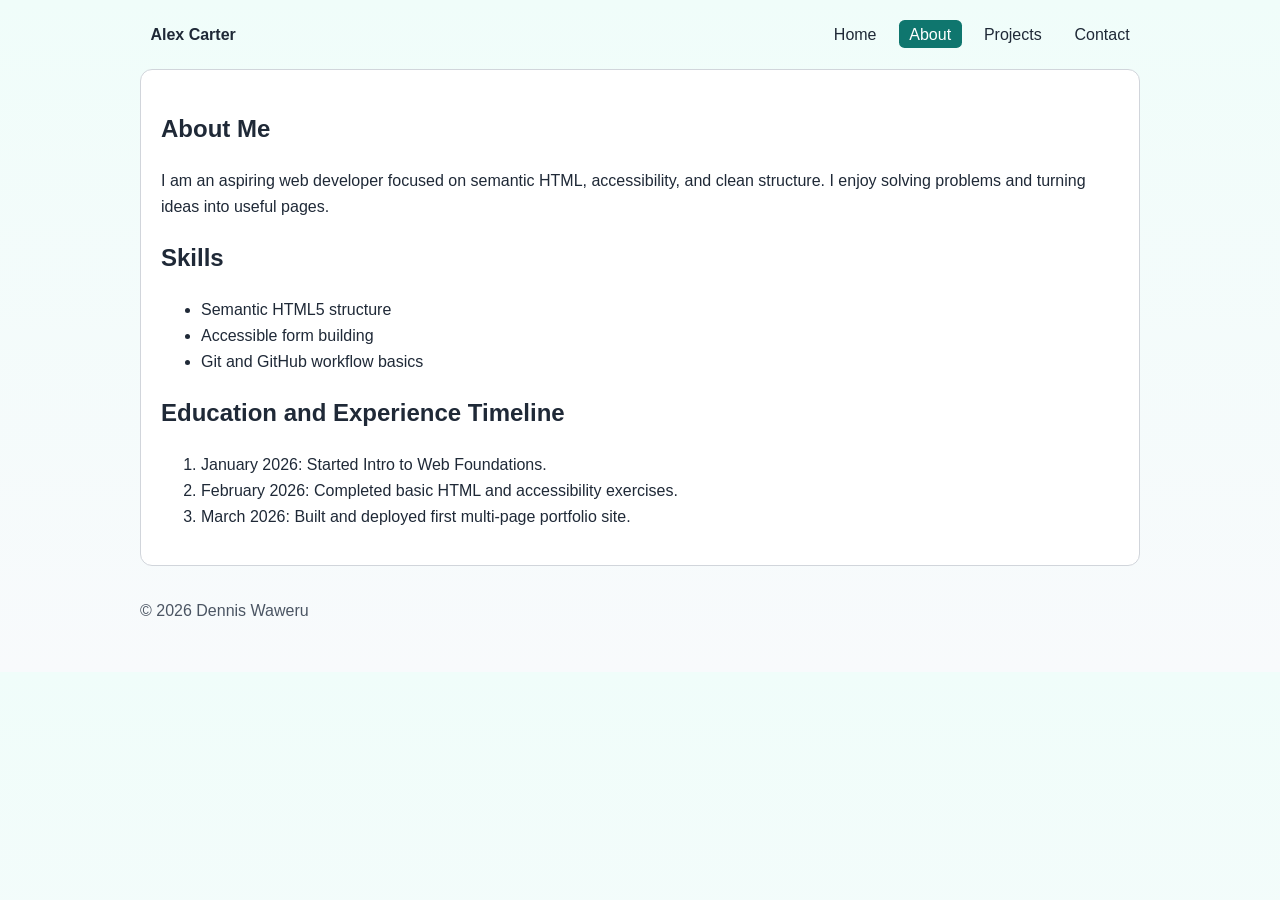
==== about.html @ 18f39cf2 "Adds starter portfolio site scaffold and assets Provides a Week 1 web-foundations portfolio scaffold" ====
<!DOCTYPE html>
<html lang="en">
<head>
  <meta charset="UTF-8">
  <meta name="viewport" content="width=device-width, initial-scale=1.0">
  <meta name="description" content="About page for Alex Carter portfolio.">
  <title>Alex Carter - About</title>
  <link rel="stylesheet" href="styles.css">
</head>
<body>
  <header>
    <nav aria-label="Main navigation">
      <a class="logo" href="index.html">Alex Carter</a>
      <ul>
        <li><a href="index.html">Home</a></li>
        <li><a class="active" href="about.html" aria-current="page">About</a></li>
        <li><a href="projects.html">Projects</a></li>
        <li><a href="contact.html">Contact</a></li>
      </ul>
    </nav>
  </header>

  <main>
    <section>
      <h1>About Me</h1>
      <p>
        I am an aspiring web developer focused on semantic HTML, accessibility, and clean structure.
        I enjoy solving problems and turning ideas into useful pages.
      </p>
    </section>

    <section>
      <h2>Skills</h2>
      <ul>
        <li>Semantic HTML5 structure</li>
        <li>Accessible form building</li>
        <li>Git and GitHub workflow basics</li>
      </ul>
    </section>

    <section>
      <h2>Education and Experience Timeline</h2>
      <ol>
        <li><time datetime="2026-01">January 2026</time>: Started Intro to Web Foundations.</li>
        <li><time datetime="2026-02">February 2026</time>: Completed basic HTML and accessibility exercises.</li>
        <li><time datetime="2026-03">March 2026</time>: Built and deployed first multi-page portfolio site.</li>
      </ol>
    </section>
  </main>

  <footer>
    <p>&copy; 2026 Dennis Waweru</p>
  </footer>
</body>
</html>
---- styles.css ----
:root {
  --bg: #f8fafc;
  --surface: #ffffff;
  --ink: #1f2937;
  --muted: #4b5563;
  --accent: #0f766e;
  --accent-2: #115e59;
  --border: #d1d5db;
}

* {
  box-sizing: border-box;
}

body {
  margin: 0;
  font-family: "Segoe UI", Tahoma, sans-serif;
  line-height: 1.6;
  color: var(--ink);
  background: linear-gradient(180deg, #f0fdfa, var(--bg));
}

header,
main,
footer {
  width: min(1000px, 92%);
  margin: 0 auto;
}

nav {
  display: flex;
  justify-content: space-between;
  align-items: center;
  padding: 1rem 0;
}

nav ul {
  list-style: none;
  display: flex;
  gap: 0.75rem;
  margin: 0;
  padding: 0;
}

nav a {
  text-decoration: none;
  color: var(--ink);
  padding: 0.35rem 0.65rem;
  border-radius: 0.35rem;
}

nav a:hover,
nav a:focus {
  background-color: #ccfbf1;
  outline: none;
}

.active {
  background-color: var(--accent);
  color: #ffffff;
}

.logo {
  font-weight: 700;
}

main {
  background: var(--surface);
  border: 1px solid var(--border);
  border-radius: 0.75rem;
  padding: 1.25rem;
}

.hero img,
.project-card img {
  width: 100%;
  max-width: 640px;
  border-radius: 0.5rem;
}

.tagline {
  color: var(--muted);
  font-size: 1.1rem;
}

.project-grid {
  display: grid;
  gap: 1rem;
}

.project-card {
  border: 1px solid var(--border);
  border-radius: 0.6rem;
  padding: 1rem;
}

form {
  display: grid;
  gap: 1rem;
}

fieldset {
  border: 1px solid var(--border);
  border-radius: 0.6rem;
  padding: 1rem;
}

label {
  font-weight: 600;
}

input,
select,
textarea,
button {
  width: 100%;
  padding: 0.65rem;
  border: 1px solid var(--border);
  border-radius: 0.35rem;
  font: inherit;
  margin-top: 0.25rem;
  margin-bottom: 0.75rem;
}

.checkbox-row {
  display: flex;
  align-items: center;
  gap: 0.5rem;
}

.checkbox-row input {
  width: auto;
  margin: 0;
}

button {
  background-color: var(--accent);
  color: #ffffff;
  border: none;
  cursor: pointer;
}

button:hover,
button:focus {
  background-color: var(--accent-2);
}

footer {
  padding: 1rem 0 2rem;
  color: var(--muted);
}

@media (min-width: 768px) {
  .project-grid {
    grid-template-columns: repeat(3, 1fr);
  }
}
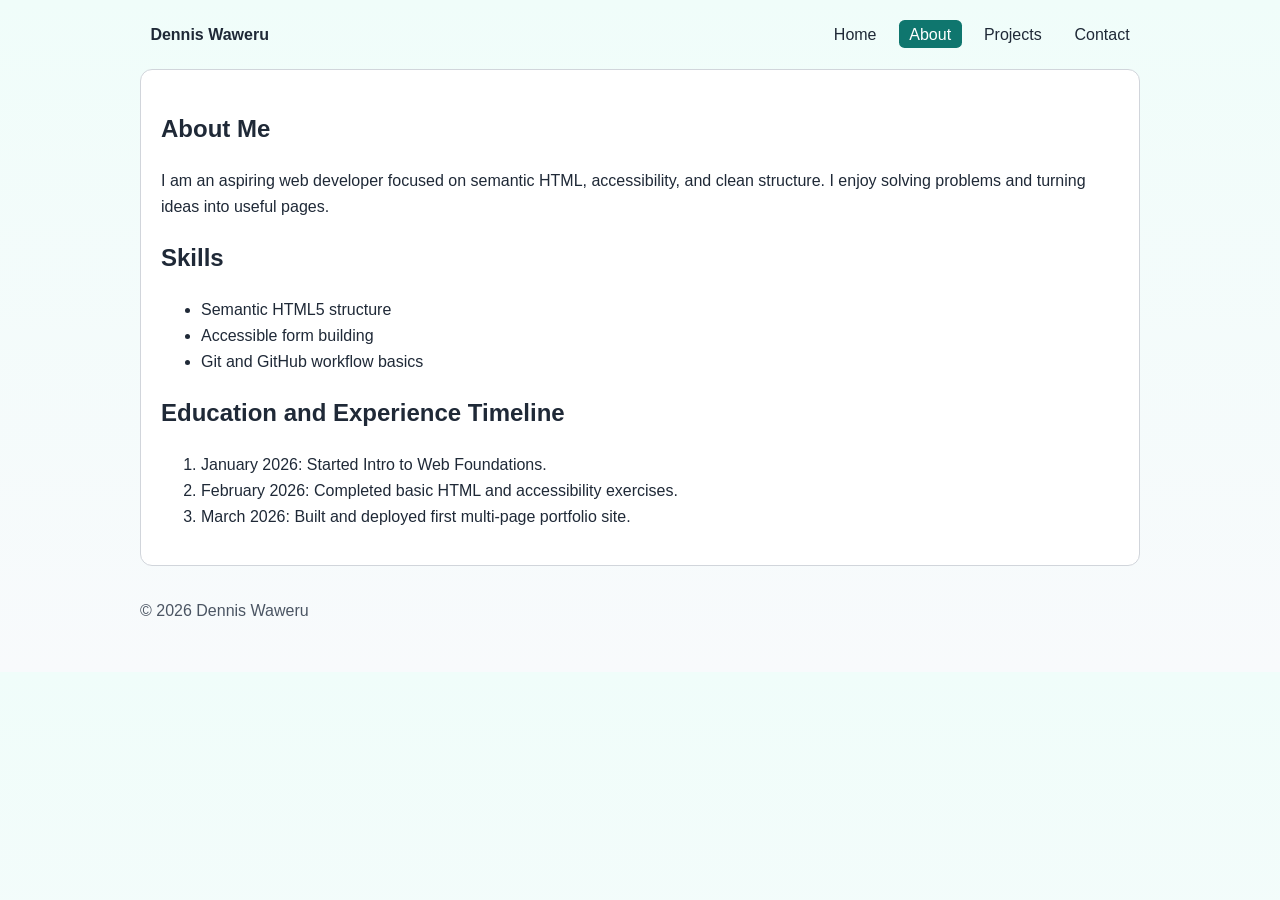
==== commit 1c3fbe3c: "Update About page for Dennis Waweru portfolio" ====
--- a/about.html
+++ b/about.html
@@ -3,14 +3,14 @@
 <head>
   <meta charset="UTF-8">
   <meta name="viewport" content="width=device-width, initial-scale=1.0">
-  <meta name="description" content="About page for Alex Carter portfolio.">
-  <title>Alex Carter - About</title>
+  <meta name="description" content="About page for Dennis Waweru portfolio.">
+  <title>Dennis Waweru - About</title>
   <link rel="stylesheet" href="styles.css">
 </head>
 <body>
   <header>
     <nav aria-label="Main navigation">
-      <a class="logo" href="index.html">Alex Carter</a>
+      <a class="logo" href="index.html">Dennis Waweru</a>
       <ul>
         <li><a href="index.html">Home</a></li>
         <li><a class="active" href="about.html" aria-current="page">About</a></li>
